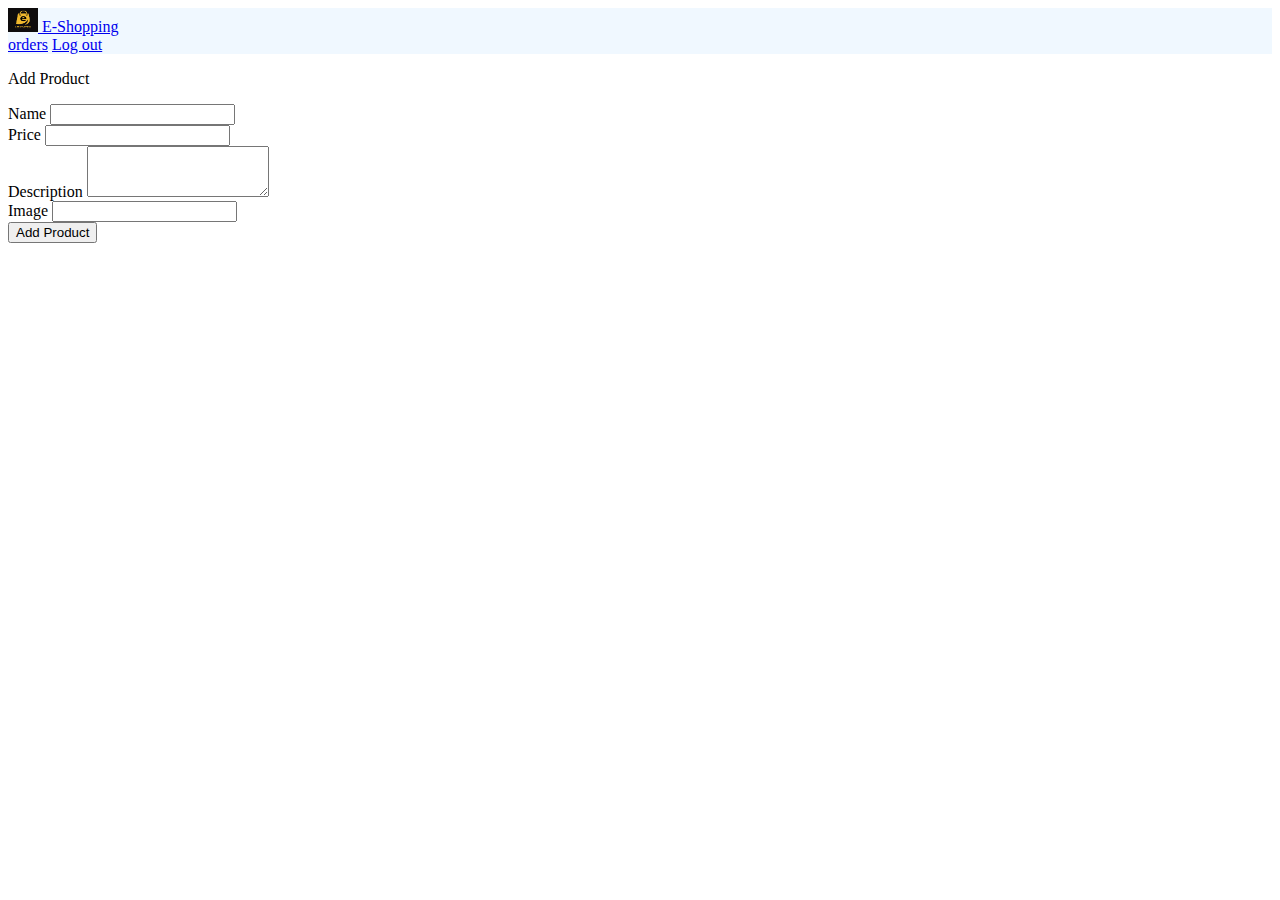
==== AddProduct.html @ 56d1e853 "first commit" ====
<!DOCTYPE html>
<html lang="en">
  <head>
    <meta charset="UTF-8" />
    <meta name="viewport" content="width=device-width, initial-scale=1.0" />
    <title>Addproducts</title>
    <link
      href="https://cdn.jsdelivr.net/npm/bootstrap@5.2.3/dist/css/bootstrap.min.css"
      rel="stylesheet"
      integrity="sha384-rbsA2VBKQhggwzxH7pPCaAqO46MgnOM80zW1RWuH61DGLwZJEdK2Kadq2F9CUG65"
      crossorigin="anonymous"
    />
    <script
      src="https://cdn.jsdelivr.net/npm/bootstrap@5.2.3/dist/js/bootstrap.bundle.min.js"
      integrity="sha384-kenU1KFdBIe4zVF0s0G1M5b4hcpxyD9F7jL+jjXkk+Q2h455rYXK/7HAuoJl+0I4"
      crossorigin="anonymous"
    ></script>
    <script src="/scrict.js" defer></script>
    <link rel="stylesheet" href="/style.css" />
  </head>
  <body>
    <div class="navbar">
      <nav class="navbar bg-light">
        <div class="container-fluid">
          <a class="navbar-brand" href="/Aindex.html">
            <img
              src="/e-shopping.png"
              alt="Logo"
              width="30"
              height="24"
              class="d-inline-block align-text-top"
              
            />
            E-Shopping
          </a>
        </div>
      </nav>
      <div style="padding-right: 20px">
        
        <a href="/Aorders.html" class="btn btn-secondary">orders</a>

        <a href="/signin.html" class="btn btn-secondary">Log out</a>
      </div>
    </div>

    <div class="row">
      <div class="col-4"></div>
      <div class="col-4">
        <p class="fs-1" id="title">Add Product</p>
        <input type="hidden" id="id" />
        <div class="mb-3">
          <label for="name" class="form-label">Name</label>
          <input type="text" class="form-control" id="name" />
        </div>
        <div class="mb-3">
          <label for="price" class="form-label">Price</label>
          <input type="text" class="form-control" id="price" />
        </div>
        <div class="mb-3">
          <label for="desc" class="form-label">Description</label>
          <textarea class="form-control" id="description" rows="3"></textarea>
        </div>
        <div class="mb-3">
          <label for="image" class="form-label">Image</label>
          <input type="text" class="form-control" id="image" />
        </div>
        <button class="btn btn-success w-100" id="btn" onclick="addproduct()">
          Add Product
        </button>
      </div>
      <div class="col-4"></div>
    </div>
  </body>
</html>
---- style.css ----
.navbar{
    background-color:aliceblue;
}
.card1{
    display: flex;
    justify-content: space-between;
    padding-top: 50px;
    padding-left: 100px;
    padding-right: 50px;
    padding-bottom: 100px;
    height: 50px;
    
}
.cart{
    padding-left: 200px;
    padding-top: 50px;
    display: flex;
    justify-content: space-between;
    padding-right: 50px;
}
.details{
    padding-left: 200px;
    padding-top: 20px;
    justify-content: space-around;
}
.table{
    padding-left: 60px;
    padding-top: 60px;
    padding-right: 60px;
}
.bg{
    background-color: lightblue;
}
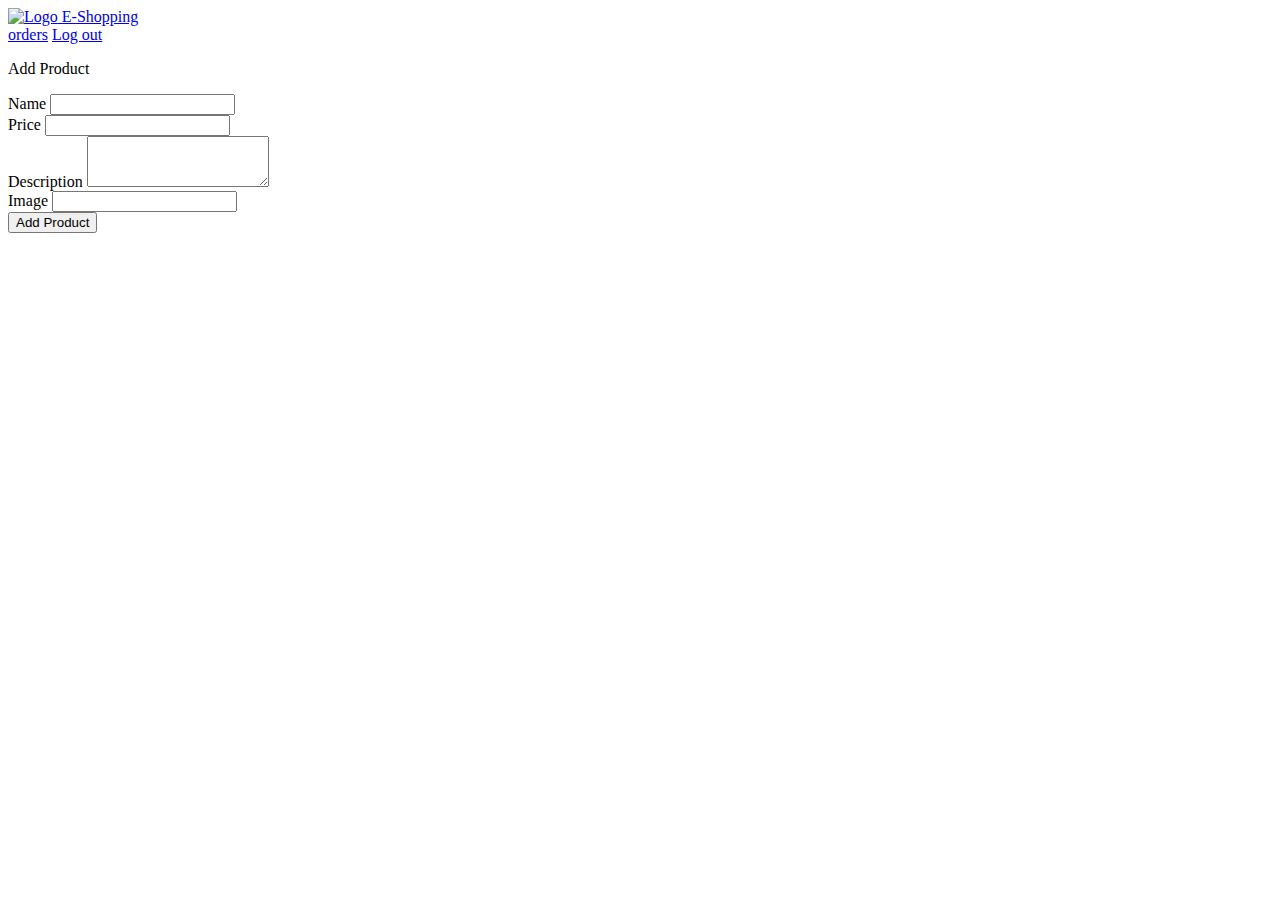
==== commit c4684fa4: "done" ====
--- a/AddProduct.html
+++ b/AddProduct.html
@@ -15,16 +15,16 @@
       integrity="sha384-kenU1KFdBIe4zVF0s0G1M5b4hcpxyD9F7jL+jjXkk+Q2h455rYXK/7HAuoJl+0I4"
       crossorigin="anonymous"
     ></script>
-    <script src="/scrict.js" defer></script>
-    <link rel="stylesheet" href="/style.css" />
+    <script src="/E-Commerece/scrict.js" defer></script>
+    <link rel="stylesheet" href="/E-Commerece/style.css" />
   </head>
   <body>
     <div class="navbar">
       <nav class="navbar bg-light">
         <div class="container-fluid">
-          <a class="navbar-brand" href="/Aindex.html">
+          <a class="navbar-brand" href="/E-Commerece/Aindex.html">
             <img
-              src="/e-shopping.png"
+              src="/E-Commerece/e-shopping.png"
               alt="Logo"
               width="30"
               height="24"
@@ -37,9 +37,9 @@
       </nav>
       <div style="padding-right: 20px">
         
-        <a href="/Aorders.html" class="btn btn-secondary">orders</a>
+        <a href="/E-Commerece/Aorders.html" class="btn btn-secondary">orders</a>
 
-        <a href="/signin.html" class="btn btn-secondary">Log out</a>
+        <a href="/E-Commerece/signin.html" class="btn btn-secondary">Log out</a>
       </div>
     </div>
 
